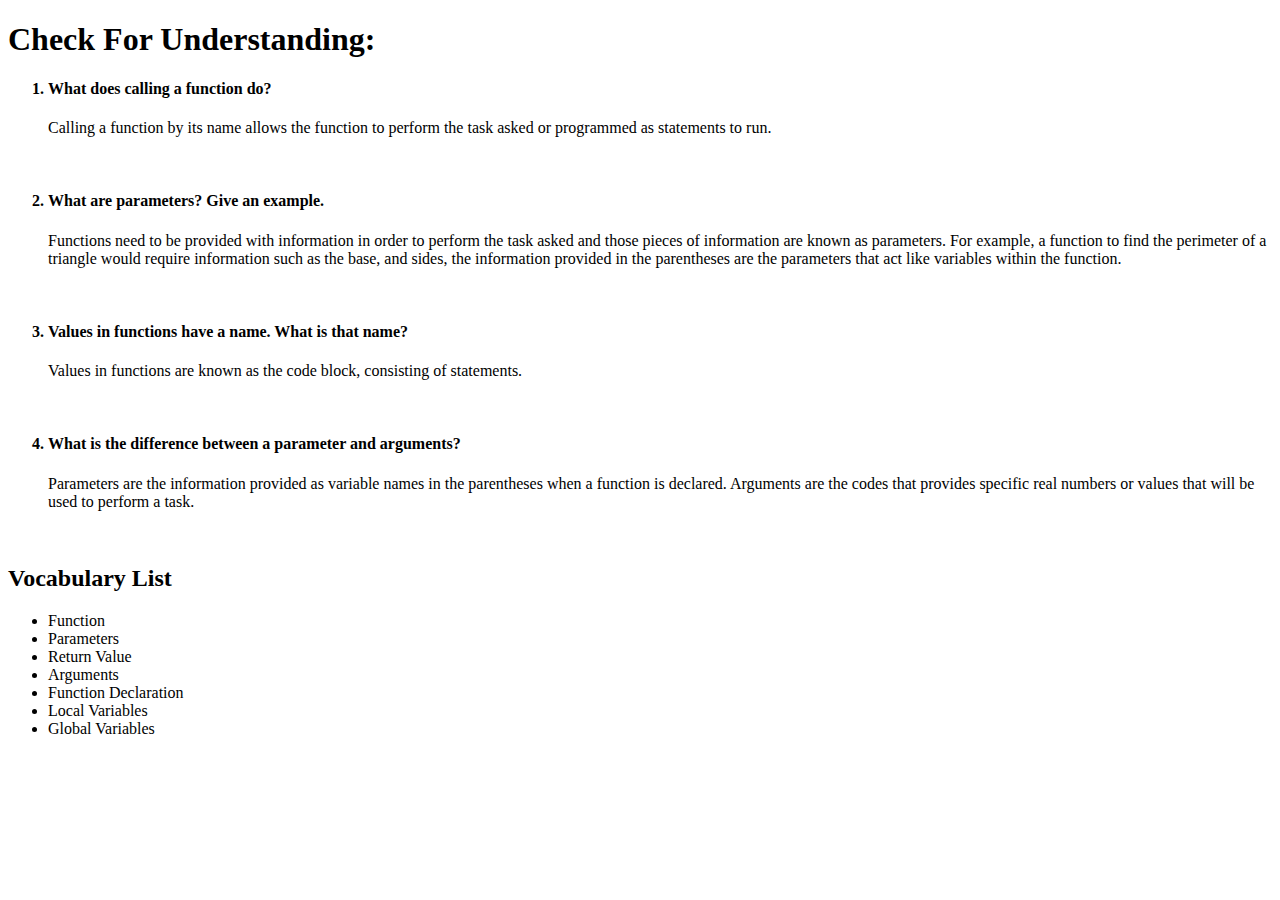
==== index.html @ 3290fb45 "Initial commit" ====
<!DOCTYPE html>
<html>

<head>
  <meta charset="utf-8">
  <meta name="viewport" content="width=device-width">
  <title>Unit_3_Functions_Methods_Objects_VeraRamsarran</title>
  <link href="style.css" rel="stylesheet" type="text/css" />
</head>

<body>
  <h1> Check For Understanding: </h1>
  <ol>
    <h4><li> What does calling a function do? </li></h4>
    <p> Calling a function by its name allows the function to perform the task asked or programmed as statements to run.  </p>
    <br>
    <h4><li> What are parameters? Give an example. </li></h4>
    <p> Functions need to be provided with information in order to perform the task asked and those pieces of information are known as parameters. For example, a function to find the perimeter of a triangle would require information such as the base, and sides, the information provided in the parentheses are the parameters that act like variables within the function. </p>
    <br>
    <h4><li> Values in functions have a name. What is that name? </li></h4>
    <p> Values in functions are known as the code block, consisting of statements. </p>
    <br>
    <h4><li> What is the difference between a parameter and arguments? </li></h4>
    <p> Parameters are the information provided as variable names in the parentheses when a function is declared. Arguments are the codes that provides specific real numbers or values that will be used to perform a task.  </p>
  </ol>
  <br>
  <h2> Vocabulary List </h2>
  <ul>
    <li> Function </li>
    <li> Parameters </li>
    <li> Return Value </li>
    <li> Arguments </li>
    <li> Function Declaration </li>
    <li> Local Variables </li>
    <li> Global Variables </li>
  </ul>
  <script src="script.js"></script>
</body>

</html>
---- style.css ----
.wow {
  width: 100px;
}
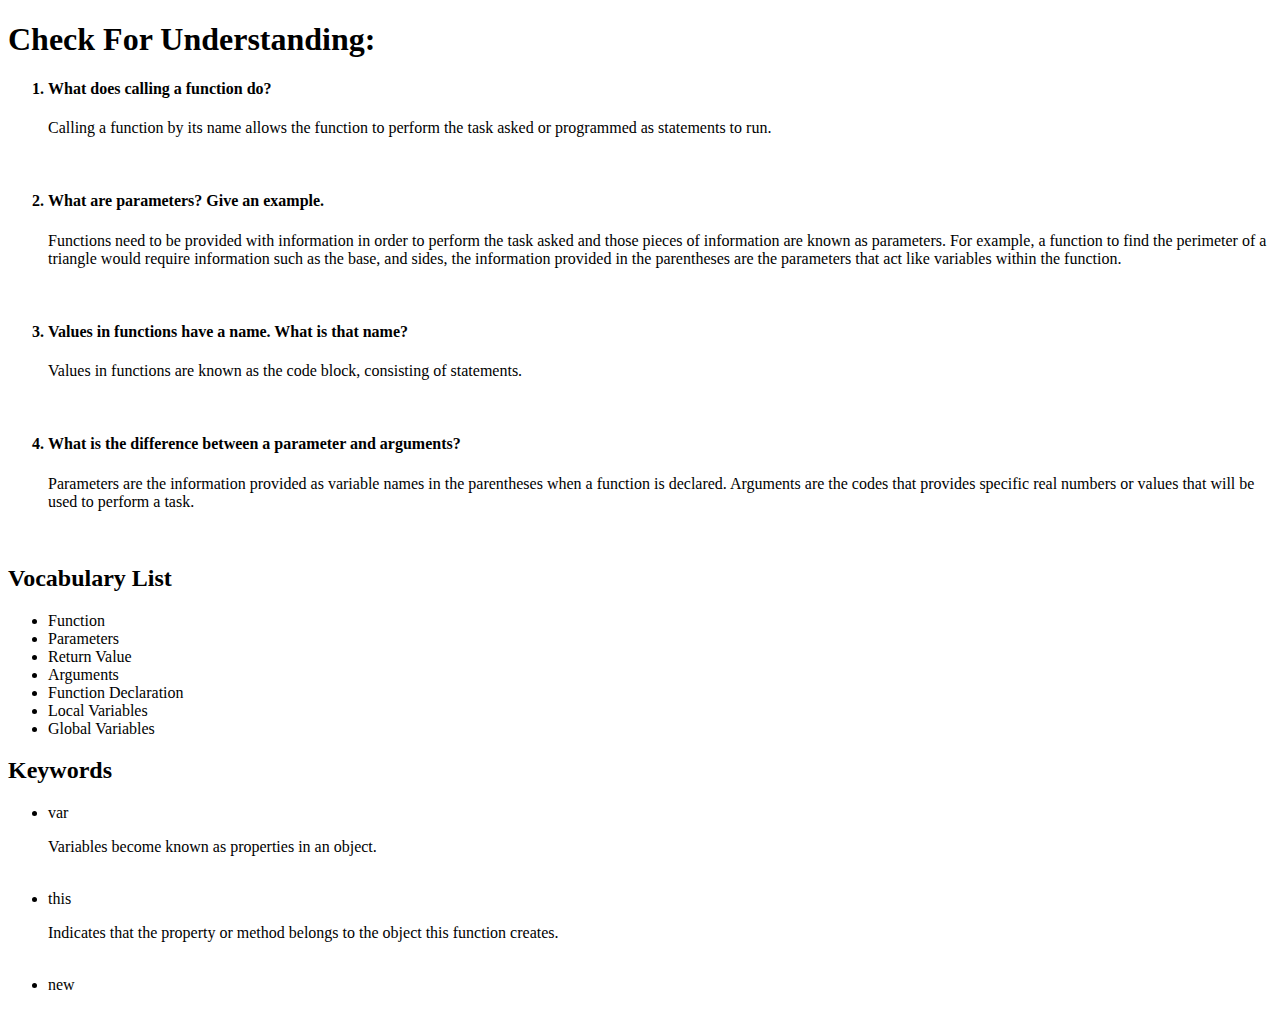
==== commit e8e89d66: "More codes" ====
--- a/index.html
+++ b/index.html
@@ -34,6 +34,18 @@
     <li> Local Variables </li>
     <li> Global Variables </li>
   </ul>
+
+  <h2> Keywords </h2>
+  <ul>
+    <li> var </li>
+    <p> Variables become known as properties in an object. </p>
+    <br>
+    <li> this </li>
+    <p> Indicates that the property or method belongs to the object this function creates. </p>
+    <br>
+    <li> new </li>
+    <p>  </p>
+  </ul>
   <script src="script.js"></script>
 </body>
 
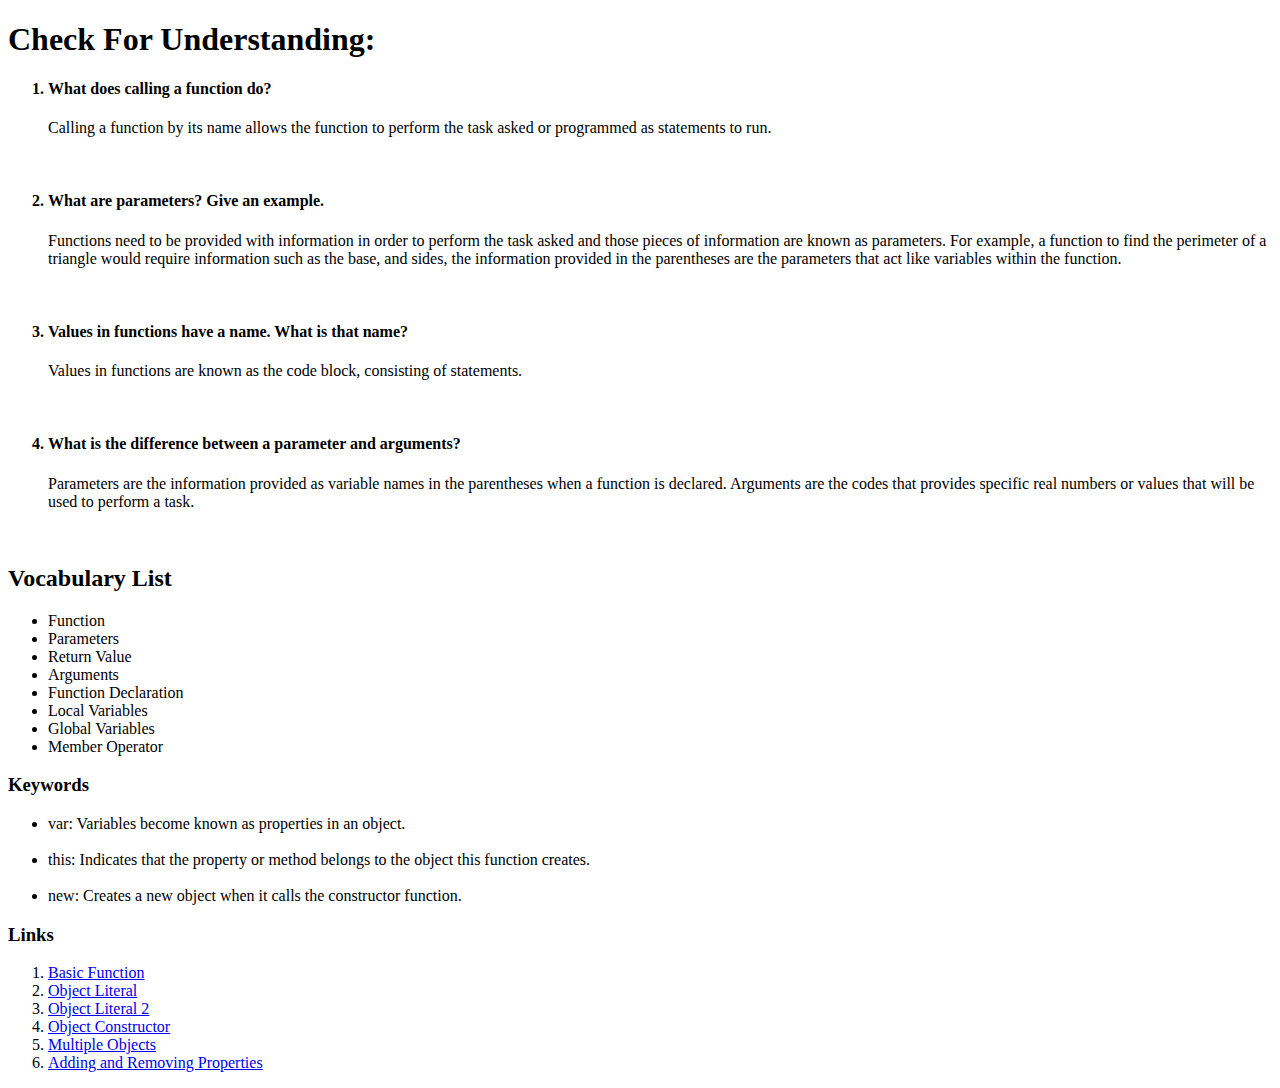
==== commit b0db4924: "added content" ====
--- a/index.html
+++ b/index.html
@@ -33,20 +33,29 @@
     <li> Function Declaration </li>
     <li> Local Variables </li>
     <li> Global Variables </li>
+    <li> Member Operator </li>
   </ul>
 
-  <h2> Keywords </h2>
+  <h3> Keywords </h3>
   <ul>
-    <li> var </li>
-    <p> Variables become known as properties in an object. </p>
+    <li> var: Variables become known as properties in an object. </li>
     <br>
-    <li> this </li>
-    <p> Indicates that the property or method belongs to the object this function creates. </p>
+    <li> this: Indicates that the property or method belongs to the object this function creates.</li>
     <br>
-    <li> new </li>
-    <p>  </p>
+    <li> new: Creates a new object when it calls the constructor function.</li>
   </ul>
-  <script src="script.js"></script>
+
+  <h3> Links </h3>
+  <nav>
+			<ol>
+				<li><a href= "basic-function.html">Basic Function</a></li>
+				<li><a href= "object-literal.html">Object Literal</a></li>
+				<li><a href= "object-literal2.html"> Object Literal 2</a></li>
+        <li><a href= "object-constructor.html"> Object Constructor</a></li>
+        <li><a href= "multiple-objects.html"> Multiple Objects </a></li>
+        <li><a href= "adding-and-removing-properties.html"> Adding and Removing Properties</li>
+			</ol>
+		</nav>
 </body>
 
 </html>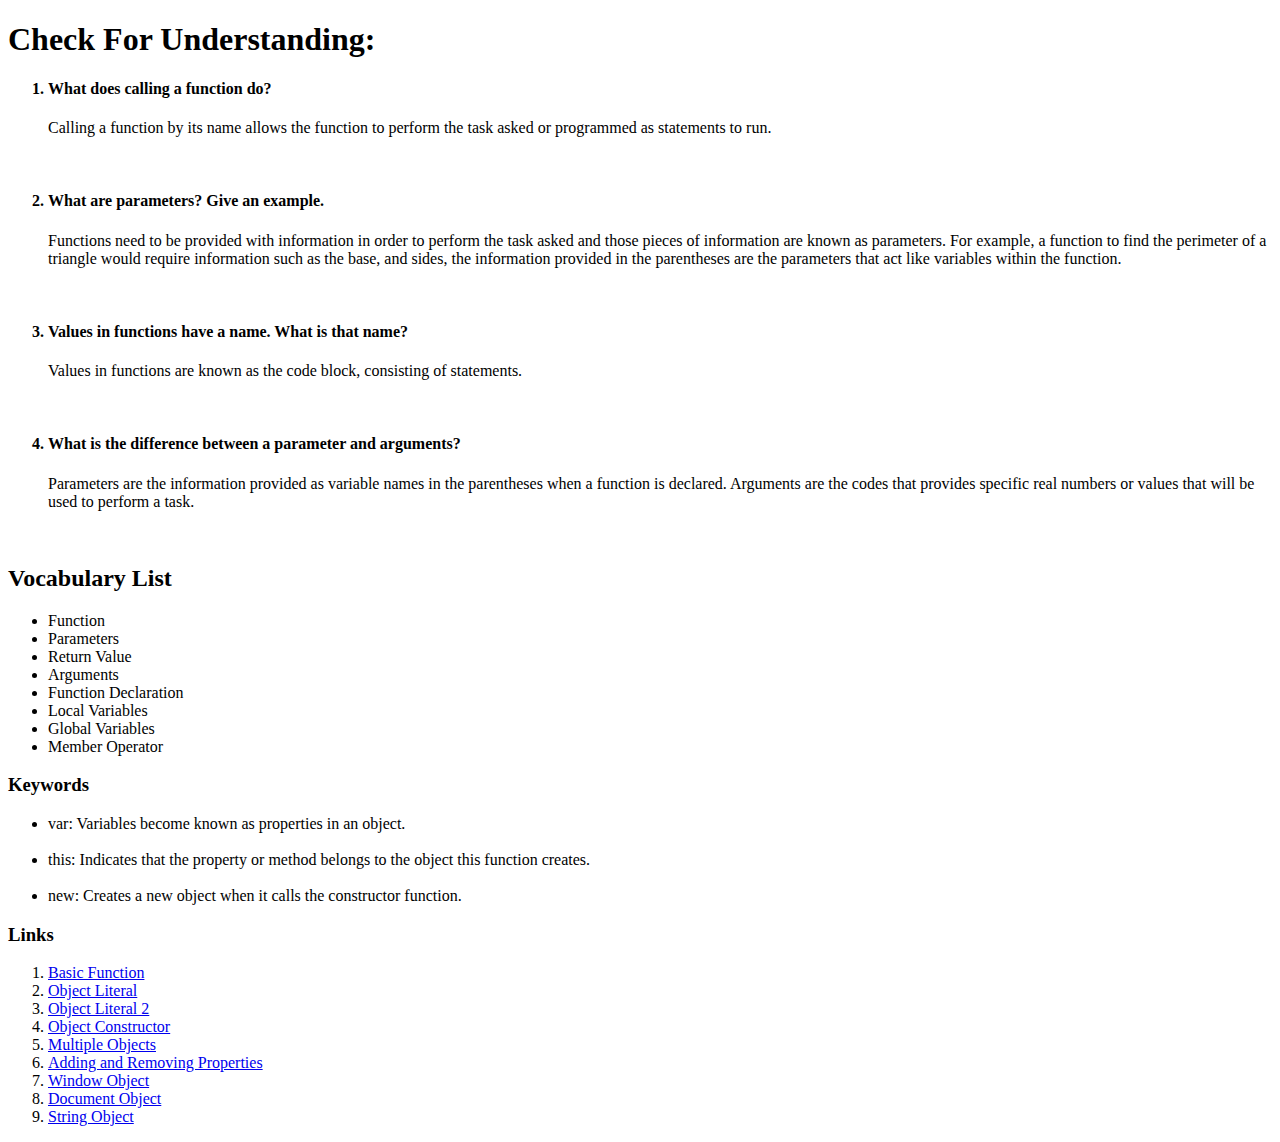
==== commit 7b9d850b: "ADDED HTML TO JS" ====
--- a/index.html
+++ b/index.html
@@ -54,6 +54,9 @@
         <li><a href= "object-constructor.html"> Object Constructor</a></li>
         <li><a href= "multiple-objects.html"> Multiple Objects </a></li>
         <li><a href= "adding-and-removing-properties.html"> Adding and Removing Properties</li>
+        <li><a href= "window-object.html"> Window Object </a></li>
+        <li><a href= "document-object.html"> Document Object </a></li>
+        <li><a href= "string-object.html"> String Object </a></li>
 			</ol>
 		</nav>
 </body>
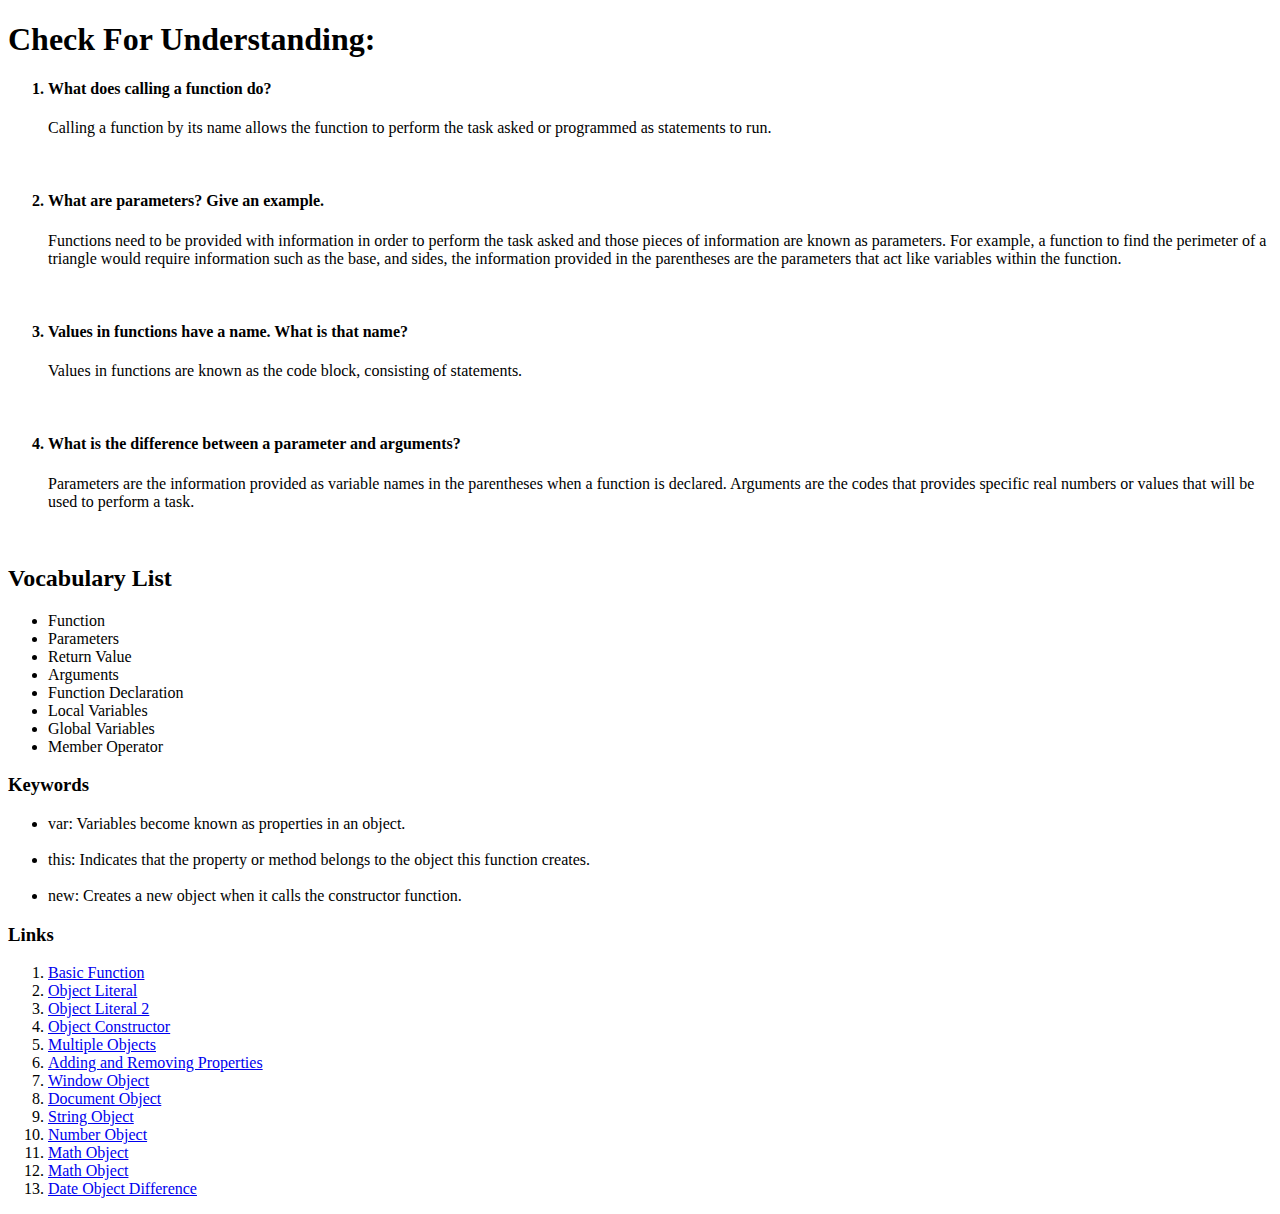
==== commit 7a1ea1b9: "more html added and js" ====
--- a/index.html
+++ b/index.html
@@ -57,6 +57,10 @@
         <li><a href= "window-object.html"> Window Object </a></li>
         <li><a href= "document-object.html"> Document Object </a></li>
         <li><a href= "string-object.html"> String Object </a></li>
+        <li><a href= "number-object.html"> Number Object </a></li>
+        <li><a href= "math-object.html"> Math Object </a></li>
+        <li><a href= "date-object.html"> Math Object </a></li>
+        <li><a href= "date-object-difference.html"> Date Object Difference </a></li>
 			</ol>
 		</nav>
 </body>
